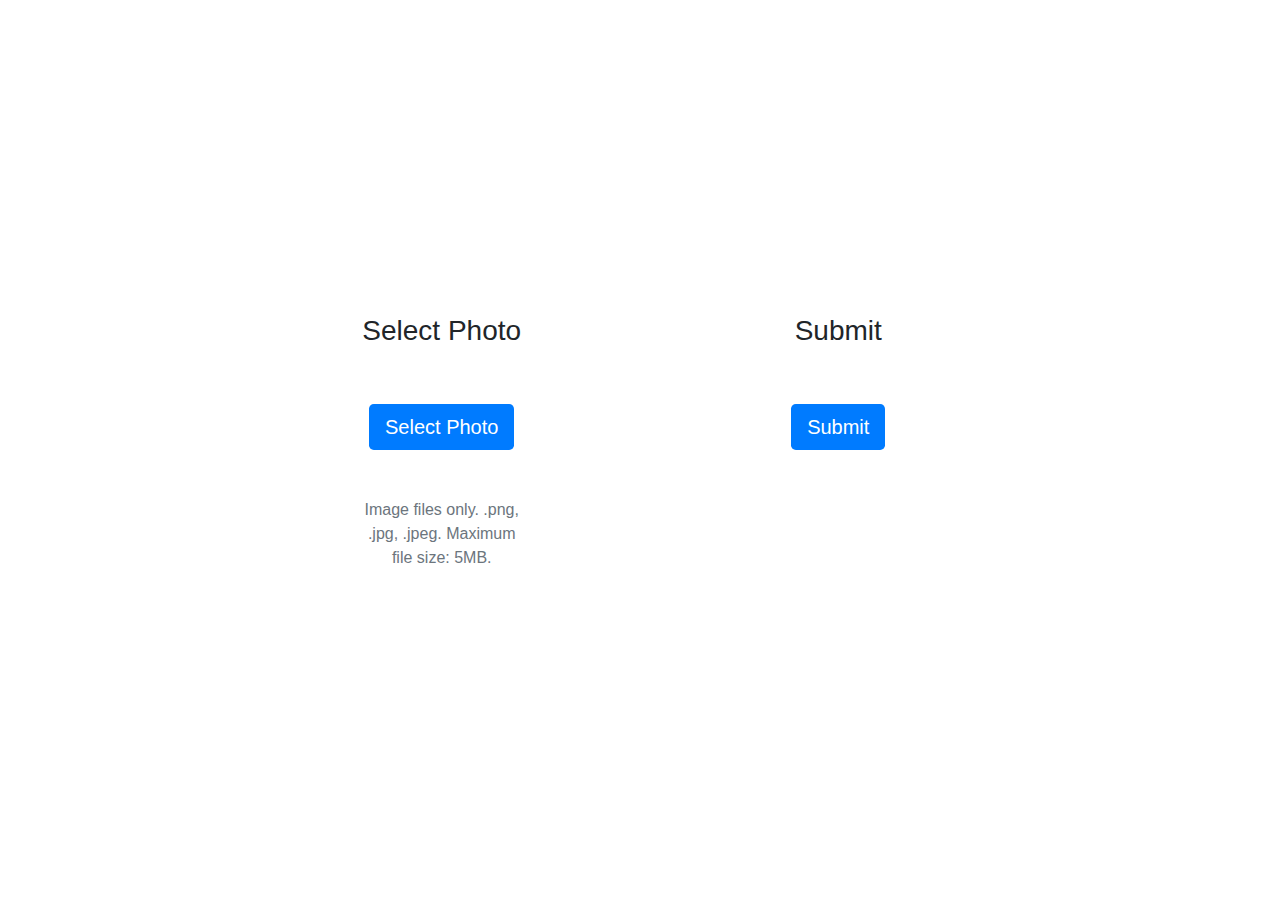
==== upload.html @ aa6d1bb2 "Create upload.html" ====
<!DOCTYPE html>
<!--#Created By: Hayagreevan Sriram
#Columbia University (UNI: hs3387)
#For COMS6998 Assignment 2
#Created 03/20/2023
#Last Edited 03/30/2023-->
<html>
<head>
  <title>TEST Clothing App - Upload</title>
  <link rel="stylesheet" href="https://maxcdn.bootstrapcdn.com/bootstrap/4.5.2/css/bootstrap.min.css">
  <style>
    body {
      background-size: cover;
    }
    .center {
      display: flex;
      justify-content: center;
      align-items: center;
      height: 100vh;
    }
    .btn-custom {
      background-color: #007bff;
      color: #fff;
      border: none;
      transition: transform 0.2s;
    }
    .btn-custom:hover {
      background-color: #0069d9;
      color: #fff;
      transform: scale(1.1);
    }
    .btn-custom:focus {
      outline: none;
      box-shadow: none;
      background-color: #28a745;
      color: #fff;
      transform: scale(1.1);
    }
    #image-view {
      max-width: 100%;
      max-height: 50vh;
    }
	ul {
		list-style: none;
		padding: 0;
		margin: 0;
	}
  </style>
</head>
<body>
  <div class="container-fluid center">
    <form id="upload-form" class="row">
      <div class="col">
        <div class="text-center">
          <h3>Select Photo</h3>
          <button type="button" class="btn btn-lg btn-custom my-5" id="select-photo-btn">Select Photo</button>
          <p class="text-muted">Image files only. .png, .jpg, .jpeg. Maximum file size: 5MB.</p>
          <input type="file" id="photo-input" class="d-none" accept=".png, .jpg, .jpeg" required>
          <p id="file-validation-error" class="text-danger"></p>
        </div>
      </div>
      <div class="col">
        <div class="text-center">
          <img src="" id="image-view">
        </div>
      </div>
      <div class="col">
        <div class="text-center">
          <h3>Submit</h3>
          <button type="submit" class="btn btn-lg btn-custom my-5">Submit</button>
          <ul id="labels-list"></ul>
        </div>
      </div>
    </form>
  </div>

  <script src="https://code.jquery.com/jquery-3.5.1.min.js"></script>

  <script>
    $(document).ready(function() {
	  // handle file selection
	  $('#select-photo-btn').click(function() {
		$('#photo-input').trigger('click');
	  });
	  $('#photo-input').change(function() {
		// display selected image
		if (this.files && this.files[0]) {
		  var reader = new FileReader();
		  reader.onload = function(e) {
			$('#image-view').attr('src', e.target.result);
		  };
		  reader.readAsDataURL(this.files[0]);
		}
	  }); 


	  // handle form submission
	$('#upload-form').submit(function(e) {
	  e.preventDefault();
	  var photo = $('#photo-input')[0].files[0];
	  

	  // create form data
	  var formData = new FormData();
	  formData.append('photo', photo);

	  // make API call
	  $.ajax({
		url: "https://p0dhnmes8f.execute-api.us-east-1.amazonaws.com/haya_test/upload/cloud-photos-b2/" + photo.name,
		type: "PUT",
		data: photo,
		headers: {
		  "Access-Control-Allow-Origin": "*",
		  "Access-Control-Allow-Headers" : "*",
		  "x-api-key": "XtG9gjlimX1sT0xobg4VC47fq98QGzZL5qwDqQil",
		  "Content-Type": photo.type,
		  "Accept": "*/*"
		},
		dataType: "text",
		processData: false,
		contentType: false,

		success: function(data) {
		  alert('Upload successful!');
		  $('#upload-form')[0].reset();
		  $('#image-view').attr('src', '');
		  $('#labels-list').empty();
		},
		error: function(xhr, textStatus, errorThrown) {
		  alert('Upload failed: ' + textStatus +errorThrown);
		}
	  });
	});
});

  </script>
</body>
</html>
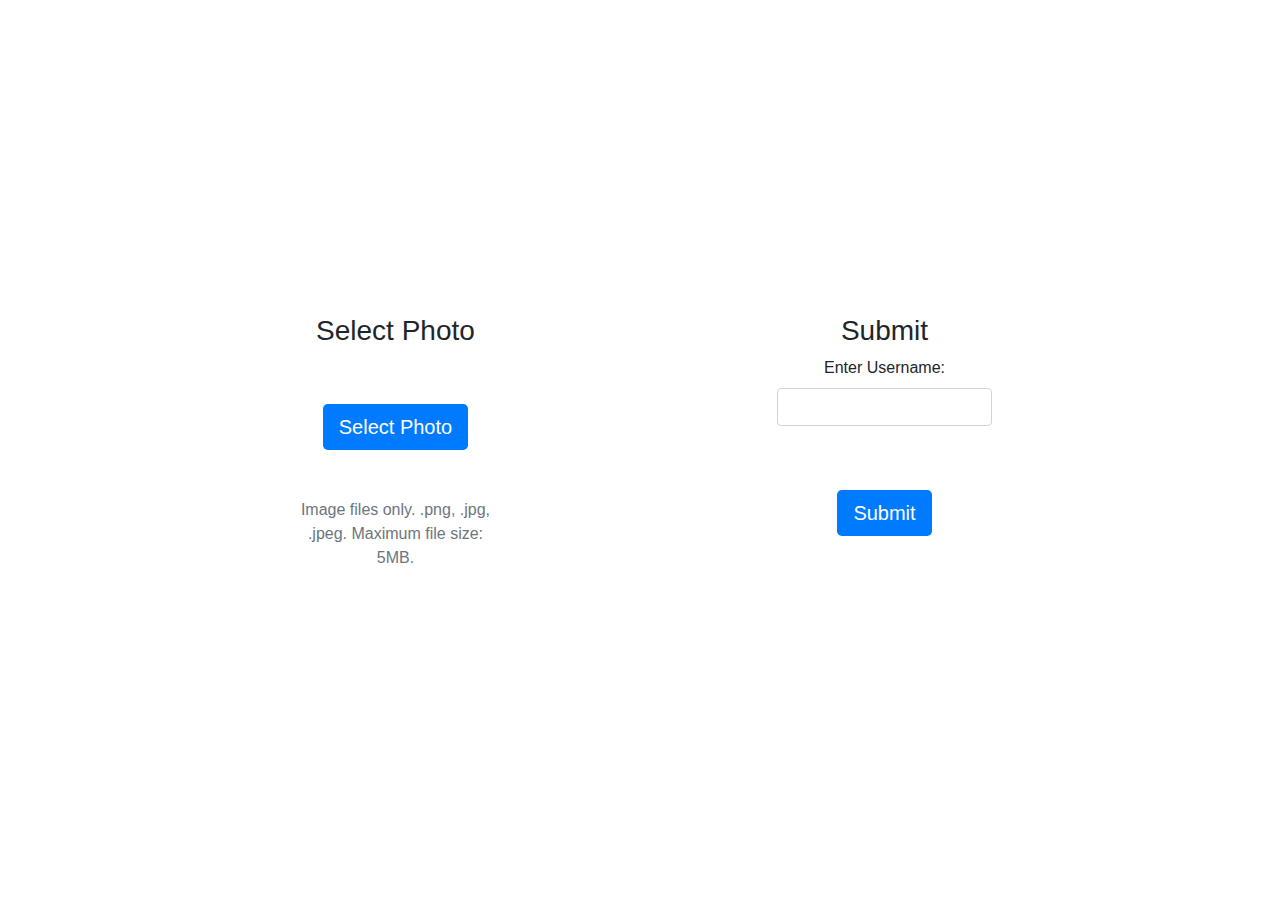
==== commit 2f40d239: "Update upload.html" ====
--- a/upload.html
+++ b/upload.html
@@ -11,6 +11,7 @@
   <style>
     body {
       background-size: cover;
+	  background-image: url('bg.gif');
     }
     .center {
       display: flex;
@@ -67,6 +68,10 @@
       <div class="col">
         <div class="text-center">
           <h3>Submit</h3>
+		  <div class="form-group">
+            <label for="username-input">Enter Username:</label>
+            <input type="text" class="form-control" id="username-input" required>
+          </div>
           <button type="submit" class="btn btn-lg btn-custom my-5">Submit</button>
           <ul id="labels-list"></ul>
         </div>
@@ -77,62 +82,61 @@
   <script src="https://code.jquery.com/jquery-3.5.1.min.js"></script>
 
   <script>
-    $(document).ready(function() {
-	  // handle file selection
-	  $('#select-photo-btn').click(function() {
-		$('#photo-input').trigger('click');
-	  });
-	  $('#photo-input').change(function() {
-		// display selected image
-		if (this.files && this.files[0]) {
-		  var reader = new FileReader();
-		  reader.onload = function(e) {
-			$('#image-view').attr('src', e.target.result);
-		  };
-		  reader.readAsDataURL(this.files[0]);
-		}
-	  }); 
+  $(document).ready(function() {
+    // handle file selection
+    $('#select-photo-btn').click(function() {
+      $('#photo-input').trigger('click');
+    });
+    $('#photo-input').change(function() {
+      // display selected image
+      if (this.files && this.files[0]) {
+        var reader = new FileReader();
+        reader.onload = function(e) {
+          $('#image-view').attr('src', e.target.result);
+        };
+        reader.readAsDataURL(this.files[0]);
+      }
+    }); 
 
+    // handle form submission
+    $('#upload-form').submit(function(e) {
+      e.preventDefault();
+      var photo = $('#photo-input')[0].files[0];
+      var username = $('#username-input').val();
 
-	  // handle form submission
-	$('#upload-form').submit(function(e) {
-	  e.preventDefault();
-	  var photo = $('#photo-input')[0].files[0];
-	  
+      // create form data
+      var formData = new FormData();
+      formData.append('photo', photo);
 
-	  // create form data
-	  var formData = new FormData();
-	  formData.append('photo', photo);
+      // make API call
+      $.ajax({
+        url: "https://p0dhnmes8f.execute-api.us-east-1.amazonaws.com/haya_test/upload/cloud-photos-b2/" + photo.name,
+        type: "PUT",
+        data: photo,
+        headers: {
+          "Access-Control-Allow-Origin": "*",
+          "Access-Control-Allow-Headers" : "*",
+          "x-api-key": "XtG9gjlimX1sT0xobg4VC47fq98QGzZL5qwDqQil",
+          'x-amz-meta-customLabels': username,
+          "Content-Type": photo.type,
+          "Accept": "*/*"
+        },
+        dataType: "text",
+        processData: false,
+        contentType: false,
 
-	  // make API call
-	  $.ajax({
-		url: "https://p0dhnmes8f.execute-api.us-east-1.amazonaws.com/haya_test/upload/cloud-photos-b2/" + photo.name,
-		type: "PUT",
-		data: photo,
-		headers: {
-		  "Access-Control-Allow-Origin": "*",
-		  "Access-Control-Allow-Headers" : "*",
-		  "x-api-key": "XtG9gjlimX1sT0xobg4VC47fq98QGzZL5qwDqQil",
-		  "Content-Type": photo.type,
-		  "Accept": "*/*"
-		},
-		dataType: "text",
-		processData: false,
-		contentType: false,
-
-		success: function(data) {
-		  alert('Upload successful!');
-		  $('#upload-form')[0].reset();
-		  $('#image-view').attr('src', '');
-		  $('#labels-list').empty();
-		},
-		error: function(xhr, textStatus, errorThrown) {
-		  alert('Upload failed: ' + textStatus +errorThrown);
-		}
-	  });
-	});
-});
-
-  </script>
+        success: function(data) {
+          alert('Upload successful!');
+          $('#upload-form')[0].reset();
+          $('#image-view').attr('src', '');
+          $('#labels-list').empty();
+        },
+        error: function(xhr, textStatus, errorThrown) {
+          alert('Upload failed: ' + textStatus +errorThrown);
+        }
+      });	  
+    });
+  });
+</script>
 </body>
-</html>
+</html>